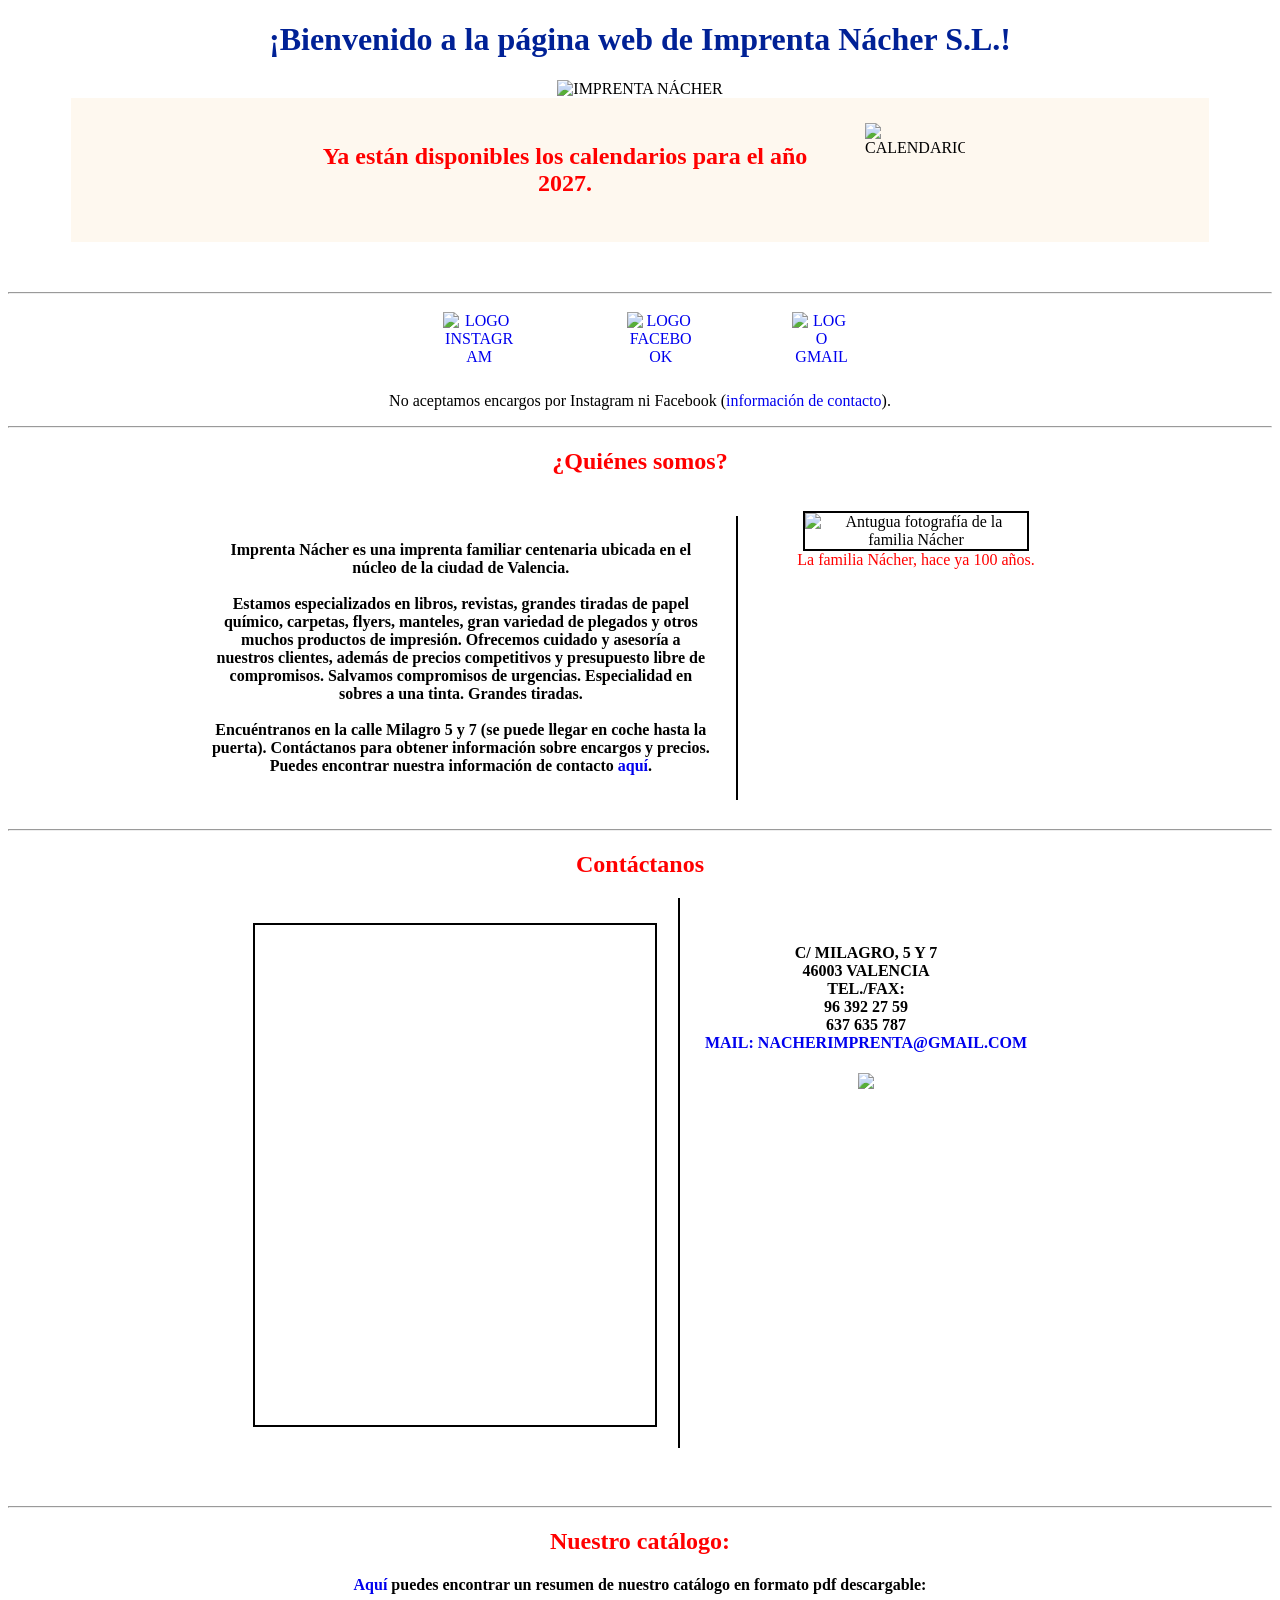
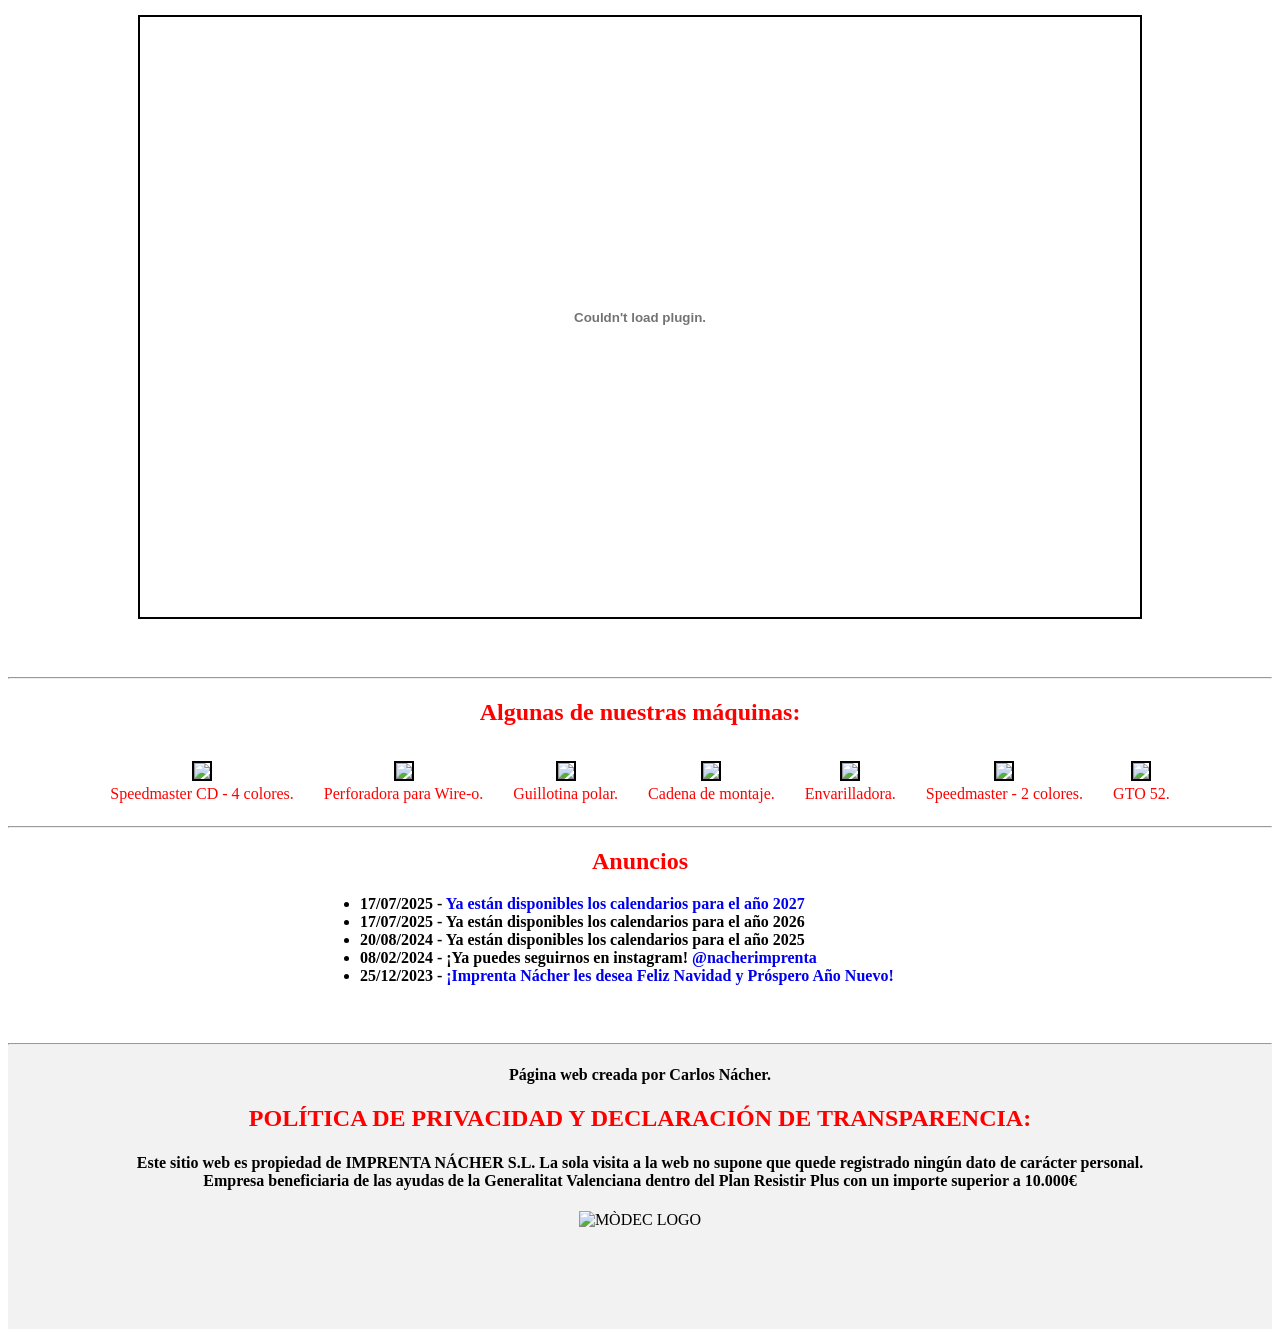
==== output/index.html @ 98540c19 "calendario 2027 y reestructuracion" ====
<!DOCTYPE html>

<html lang="en">

	<head>
		<!--bombardeen JavaScript-->
		<title>IMPRENTA NÁCHER</title>
		<meta charset="utf-8" />
		<meta http-equiv="X-UA-Compatible" content="IE=edge">
		<link rel="canonical" href="https://www.imprentanacher.es/">
		<meta name="viewport" content="width=device-width, initial-scale=1">
		<meta name="description" content="Imprenta Nácher, Valencia">
		<link rel="icon" type="image/x-icon" href="/bucket/img/ICONO.ico">
		<link rel="stylesheet" href="styles.css">
		<meta name="robots" content="index, follow">
	</head>
	
	<body>
		<!--título-->
		<header>
			<a href="index.html">
				<h1>¡Bienvenido a la página web de Imprenta Nácher S.L.!</h1>
			</a>
			<div class=titulo>
				<img src="/bucket/img/TITULO.png" alt="IMPRENTA NÁCHER">
			</div>
			<div id="anunc" style="border:none;">
				<h2>Ya están disponibles los calendarios para el año 2027.</h2>
				<img src="/bucket/img/calendario2025.png" alt="CALENDARIO">
			</div>
		</header>
		<main>
			<hr>
			<!--icono de fb, ig & mail con hiperlink-->
			<div class="iconos">
				<a href=https://www.instagram.com/nacherimprenta/ target=_blank>
					<img src="/bucket/img/iglogo.png" alt="LOGO INSTAGRAM">
				</a>
				<a href=https://www.facebook.com/people/Imprenta-Nacher/100063928429370/ target=_blank>
					<img src="/bucket/img/fblogo.png" alt="LOGO FACEBOOK">
				</a>
				<a href="mailto:nacherimprenta@gmail.com" target=_blank>
					<img src="/bucket/img/gmlogo.png" alt="LOGO GMAIL">
				</a>
			</div> 
			<p>No aceptamos encargos por Instagram ni Facebook (<a href=#contacto>información de contacto</a>).</p>
			<hr>
			<!--descripción-->
			<h2>¿Quiénes somos?</h2>
			<div class=quienes>
				<h4>
					Imprenta Nácher es una imprenta familiar centenaria ubicada en el núcleo de la ciudad de
					Valencia.
					<br><br>Estamos especializados en libros, revistas, grandes tiradas de papel químico, carpetas,
					flyers, manteles,
					gran variedad de plegados y otros muchos productos de impresión.
					Ofrecemos cuidado y asesoría a nuestros clientes, además de precios competitivos y presupuesto
					libre de compromisos.
					Salvamos compromisos de urgencias.
					Especialidad en sobres a una tinta. Grandes tiradas.
					<br><br>Encuéntranos en la calle Milagro 5 y 7 (se puede llegar en coche hasta la puerta).
					Contáctanos para obtener información sobre encargos
					y precios.
					Puedes encontrar nuestra información de contacto <a href=#contacto>aquí</a>.
				</h4>
				<figure>
					<img src="/bucket/img/FUNDADORES.png" alt="Antugua fotografía de la familia Nácher">
					<figcaption>La familia Nácher, hace ya 100 años. </figcaption>
				</figure>
			</div>
			<hr>
			<h2 id="contacto">Contáctanos</h2>
			<!--contacto y ubicación-->
			<div class="contacto">
				<div class="contacto_map">
					<iframe style="border: 2px solid black" src="https://www.google.com/maps/embed?pb=!1m18!1m12!1m3!1d3079.75941165151!2d-0.37370139999999996!3d39.474763599999996!2m3!1f0!2f0!3f0!3m2!1i1024!2i768!4f13.1!3m3!1m2!1s0xd6048b2bb7c595d%3A0xff33bedb1e630641!2sImprenta%20N%C3%A1cher!5e0!3m2!1ses!2ses!4v1646948557062!5m2!1ses!2ses" width="100%" height="100%" style="border:0;" allowfullscreen="" loading="lazy"></iframe>
				</div>
				<div class="contacto_txt">
					<h4>
						C/ MILAGRO, 5 Y 7
						<br>
						46003 VALENCIA
						<br>
						TEL./FAX:
						<br>
						96 392 27 59
						<br>
						637 635 787
						<br>
						<a style="overflow-wrap: break-word;" href="mailto:nacherimprenta@gmail.com" target="_blank"> MAIL: NACHERIMPRENTA@GMAIL.COM</a>
					</h4>
					<img src="/bucket/img/deco.png">
				</div>
			</div>
			<hr>
			<!--catálogo-->
			<h2>Nuestro catálogo:</h2>
			<div class="catalogo">
				<h4> <a target=_blank href="/bucket/otros/CARTON PLUMA PUERTA.pdf">Aquí</a> 
						puedes encontrar un resumen de nuestro catálogo en formato pdf descargable:</h4>
				<embed id="catembed" src="/bucket/otros/CARTON PLUMA PUERTA.pdf#zoom=10">
			</div>
			<hr>
			<!--imágenes en figures-->
			<h2>Algunas de nuestras máquinas:</h2>
			<div class=maquinas>
	 			<figure>
					<img src=/bucket/img/m1.jpeg>
					<figcaption>Speedmaster CD - 4 colores.</figcaption>
				</figure>
				<figure>
					<img src=/bucket/img/m2.jpeg>
					<figcaption>Perforadora para Wire-o.</figcaption>
				</figure>
					<figure>
					<img src=/bucket/img/m3.jpeg>
					<figcaption>Guillotina polar.</figcaption>
				</figure>
					<figure>
					<img src=/bucket/img/m4.jpeg>
					<figcaption>Cadena de montaje.</figcaption>
				</figure>
				<figure>
					<img src=/bucket/img/m5.jpeg>
					<figcaption>Envarilladora.</figcaption>
				</figure>
				<figure>
					<img src=/bucket/img/m6.jpeg>
					<figcaption>Speedmaster - 2 colores.</figcaption>
				</figure>
				<figure>
					<img src=/bucket/img/m7.jpeg>
					<figcaption>GTO 52.</figcaption>
				</figure>
			</div>
			<hr>
			<h2>Anuncios</h2>
			<!--anuncios-->
			<ul class="anuncios">
				<li><b>
					<time datetime="2025-07-17T16:00:00Z">17/07/2025</time>
					- <a href=#anunc>Ya están disponibles los calendarios para el año 2027</a>
				</b></li>
				<li><b>
					<time datetime="2025-07-17T16:00:00Z">17/07/2025</time>
					- Ya están disponibles los calendarios para el año 2026
				</b></li>
				<li><b>
					<time datetime="2024-08-20T00:00:00Z">20/08/2024</time>
					- Ya están disponibles los calendarios para el año 2025
				</b></li>
				<li><b>
					<time datetime="2024-02-08T00:00:00Z">08/02/2024</time>
					- ¡Ya puedes seguirnos en instagram! <a href=https://www.instagram.com/nacherimprenta/ target=_blank>@nacherimprenta</a>
				</b></li>
				<li><b>
					<time datetime="2023-12-25T00:00:00Z">25/12/2023</time>
					- <a href="/bucket/img/POSTAL.png" target="_blank">¡Imprenta Nácher les desea Feliz Navidad y Próspero Año Nuevo!</a>
				</b></li>
			</ul>
		</main>
		<footer>
			<hr>
			<!--copirri-->
			<div class="COPIRRI" id="cop">
				<h4 style="padding-top: 0px; padding-bottom: 0px;">Página web creada por Carlos Nácher.</h4>
				<h2>POLÍTICA DE PRIVACIDAD Y DECLARACIÓN DE TRANSPARENCIA:</h3>
				<h4>Este sitio web es propiedad de IMPRENTA NÁCHER S.L. La sola visita a la web no supone que quede
					registrado ningún dato de carácter personal.
					<br>Empresa beneficiaria de las ayudas de la Generalitat Valenciana dentro del Plan Resistir Plus con un
					importe superior a 10.000€
				</h4>
				<img src="/bucket/img/MODEC.png" alt="MÒDEC LOGO">
			</div>
		</footer>
	</body>
</html>
---- output/styles.css ----
body {
	text-align:center;
}
main {
	max-width:1300px;
	margin:auto;
}
h1 {
	color:#002196;
}
h2{
	color:red;
}
a {
	text-decoration:none;
}
figcaption {
	color:red;
}
footer {
	background-color:#f2f2f2;
	padding-bottom:100px;
}
.titulo img{
	max-width:90%;
}
#anunc {
	display:flex;
	flex-wrap:wrap;
	justify-content:center;
	margin:auto;
	width: 1300px;
	max-width:90%;
	border:3px solid black;
	background-color:#fef8ef;
	margin-bottom:50px;
}
#anunc h2{
	padding:25px;
	width:500px;
	max-width:90%;
	overflow-wrap:break-word;
}
#anunc img{
	padding:25px;
	width:100px;
	max-width:90%;
}
.iconos {
	width: 500px;
	max-width: 90%;
	margin:auto;
	display:flex;
	overflow-wrap:break-word;
	justify-content:space-between;
}
.iconos img{
	min-width:60px;
	width:60px;
	max-width:40%;
	margin:10px;
}
.quienes {
	display:flex;
	flex-wrap:wrap;
	justify-content:center;
}
.quienes h4{
	word-wrap:break-word;
	min-width:100px;
	max-width:500px;
	padding: 25px;
	border-right: 2px solid black;
}
.quienes img{
	width:400px;
	max-width:80%;
	border: 2px solid black;
}
.contacto {
	padding-bottom:50px;
	display:flex;
	flex-wrap:wrap;
	justify-content:center;
}
.contacto_txt {
	overflow-wrap:break-word;
	max-width:500px;
	padding:25px;
	border-left: 2px solid black;
}
.contacto_txt img {
	width:300px;
	max-width:90%;
}
.contacto_map {
	width:400px;
	max-width:90%;
	height:500px;
	max-height:80%;
	padding:25px;
}
.catalogo {
	padding-bottom:50px;
}
.catalogo embed{
	width:1000px;
	max-width:90%;
	height:600px;
	border: 2px solid black;
}
#catembed {
	margin:auto;
	display:block;
}
.maquinas {
	display:flex;
	flex-wrap:wrap;
	justify-content:center;
}
.maquinas figure{
	margin:15px;
}
.maquinas img{
	width:396px;
	max-width:90%;
	border: 2px solid black;
}
.anuncios {
	margin:auto;
	padding-bottom:50px;
	text-align:left;
	width:600px;
	max-width:90%;
}
.COPIRRI img{
	width:500px;
	max-width:80%;
}
@media all and (max-width: 600px) {
	.catalogo embed{
		height:0px;
		visibility:hidden;
	}
}
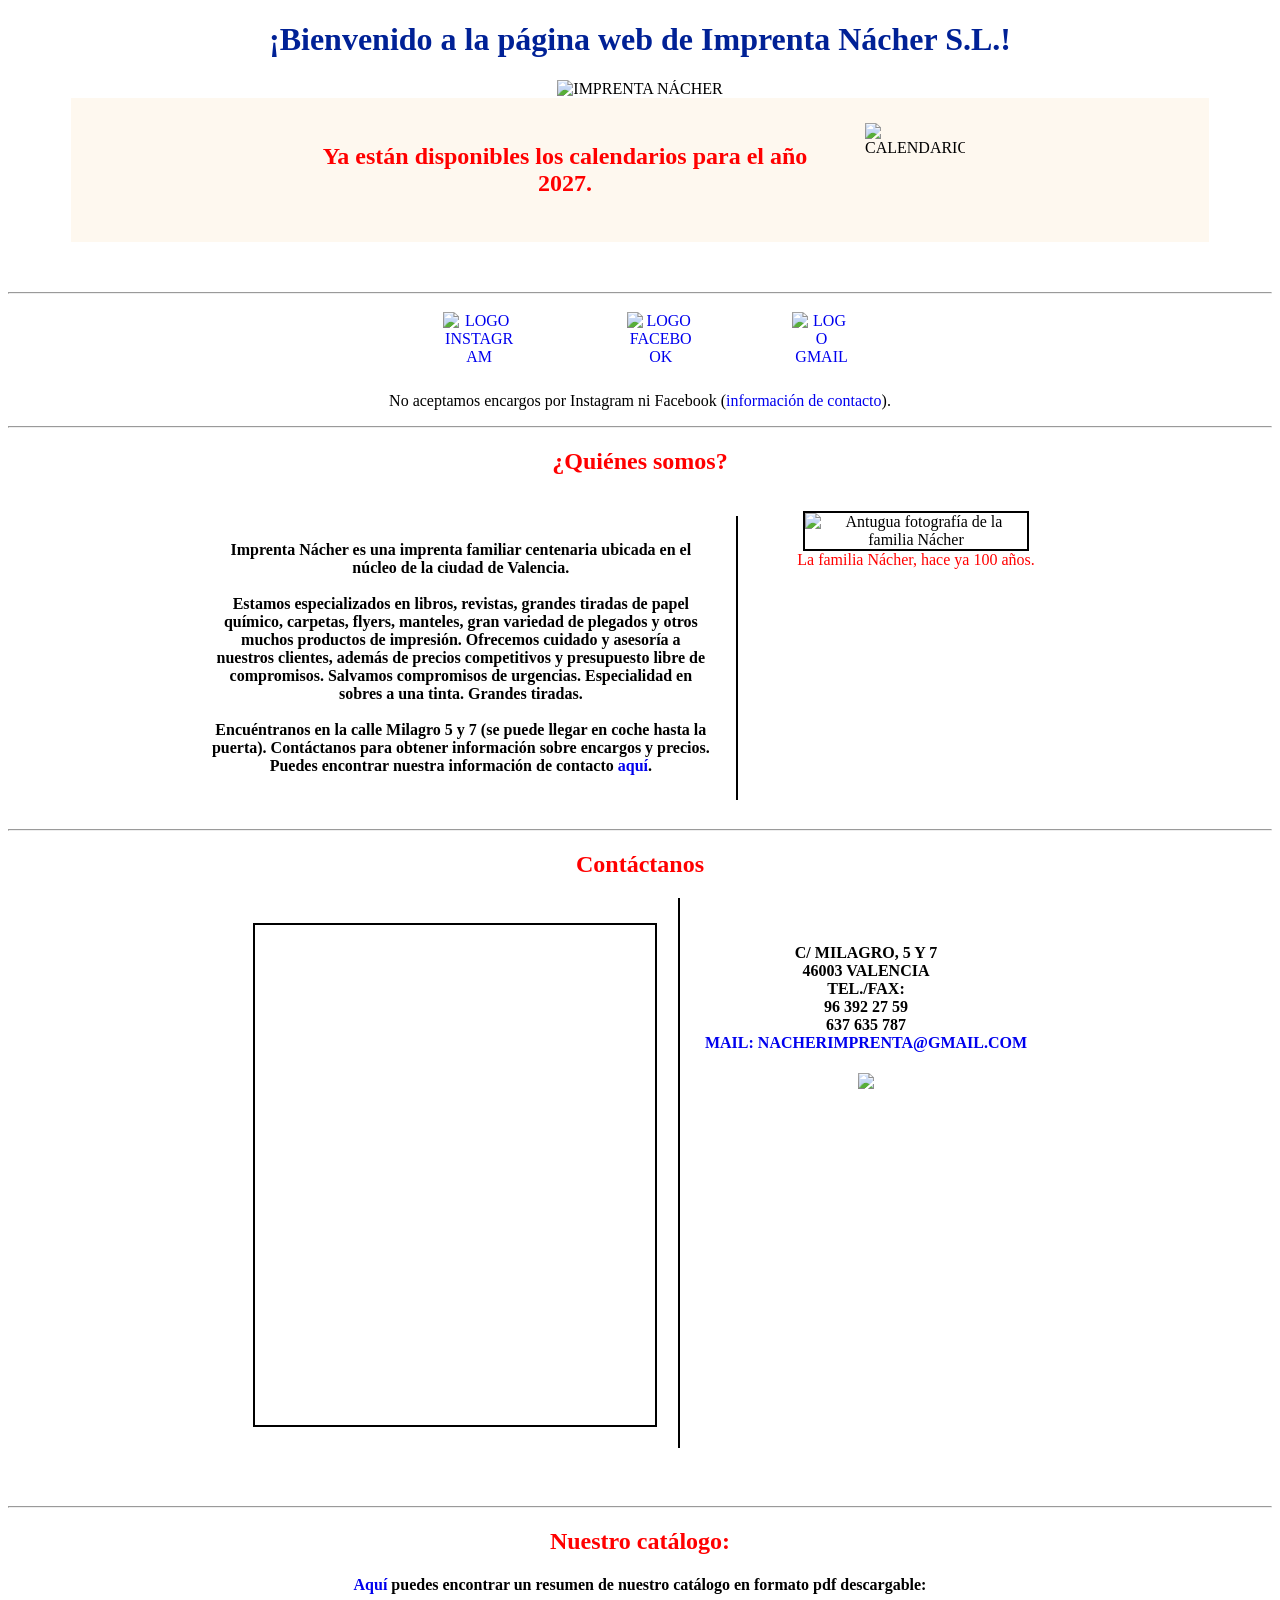
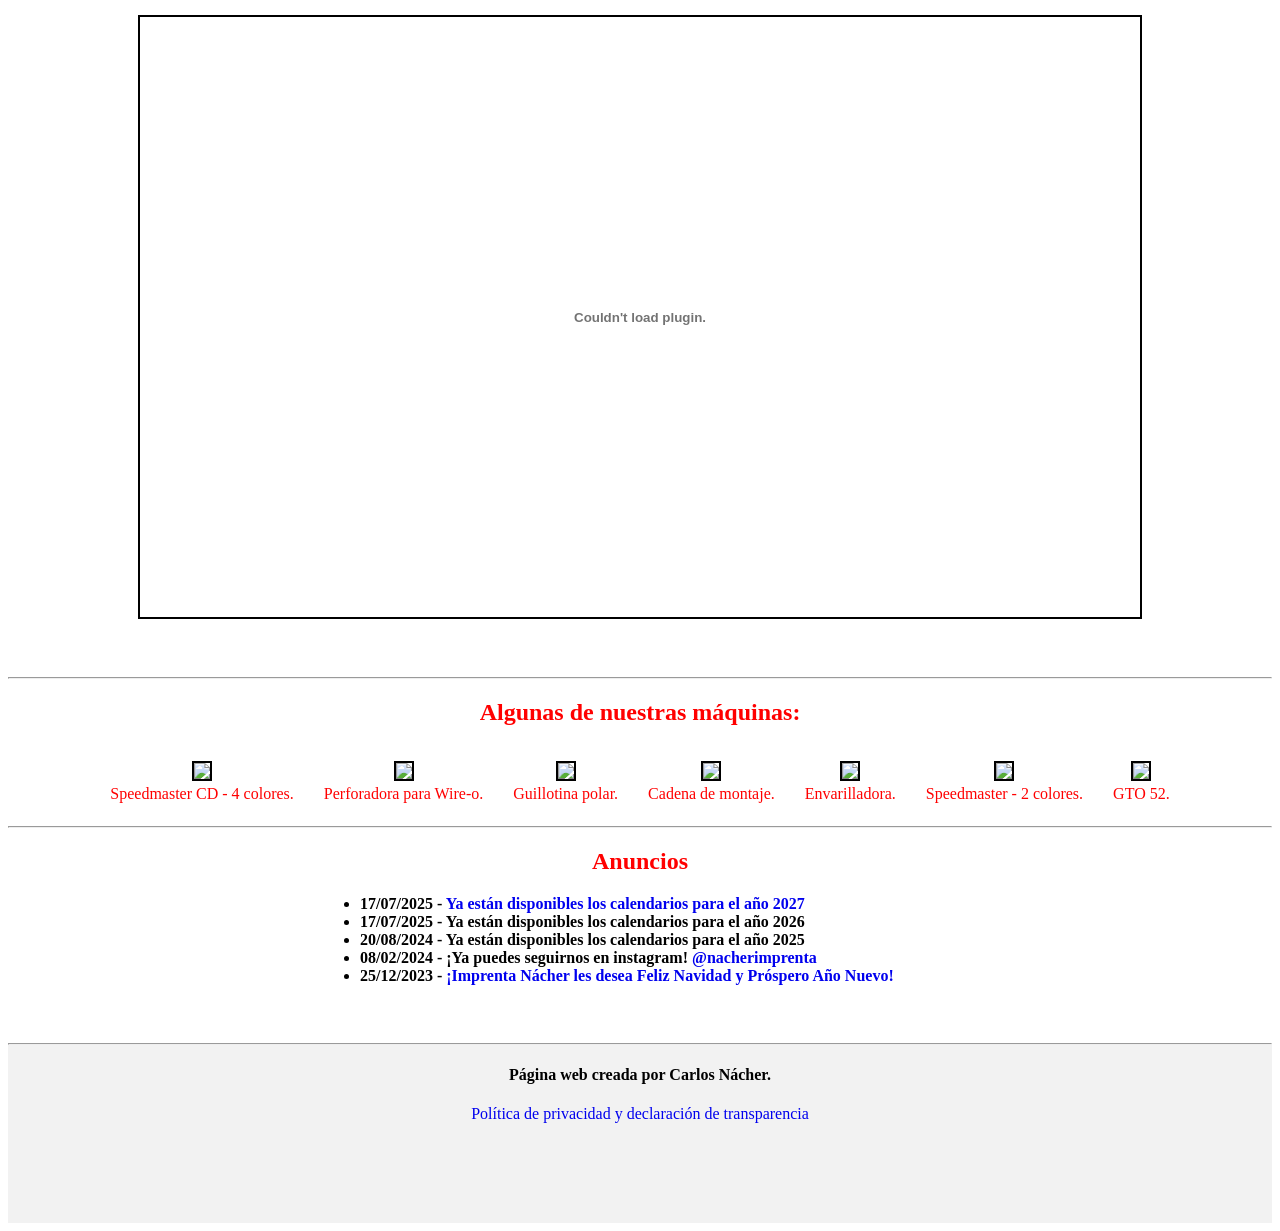
==== commit 9f8d8f1d: "modifica privacidad y transparencia" ====
--- a/output/index.html
+++ b/output/index.html
@@ -10,7 +10,7 @@
 		<link rel="canonical" href="https://www.imprentanacher.es/">
 		<meta name="viewport" content="width=device-width, initial-scale=1">
 		<meta name="description" content="Imprenta Nácher, Valencia">
-		<link rel="icon" type="image/x-icon" href="/bucket/img/ICONO.ico">
+		<link rel="icon" type="image/x-icon" href="/bucket/content/img/ICONO.ico">
 		<link rel="stylesheet" href="styles.css">
 		<meta name="robots" content="index, follow">
 	</head>
@@ -22,11 +22,11 @@
 				<h1>¡Bienvenido a la página web de Imprenta Nácher S.L.!</h1>
 			</a>
 			<div class=titulo>
-				<img src="/bucket/img/TITULO.png" alt="IMPRENTA NÁCHER">
+				<img src="/bucket/content/img/TITULO.png" alt="IMPRENTA NÁCHER">
 			</div>
 			<div id="anunc" style="border:none;">
 				<h2>Ya están disponibles los calendarios para el año 2027.</h2>
-				<img src="/bucket/img/calendario2025.png" alt="CALENDARIO">
+				<img src="/bucket/content/img/calendario2025.png" alt="CALENDARIO">
 			</div>
 		</header>
 		<main>
@@ -34,13 +34,13 @@
 			<!--icono de fb, ig & mail con hiperlink-->
 			<div class="iconos">
 				<a href=https://www.instagram.com/nacherimprenta/ target=_blank>
-					<img src="/bucket/img/iglogo.png" alt="LOGO INSTAGRAM">
+					<img src="/bucket/content/img/iglogo.png" alt="LOGO INSTAGRAM">
 				</a>
 				<a href=https://www.facebook.com/people/Imprenta-Nacher/100063928429370/ target=_blank>
-					<img src="/bucket/img/fblogo.png" alt="LOGO FACEBOOK">
+					<img src="/bucket/content/img/fblogo.png" alt="LOGO FACEBOOK">
 				</a>
 				<a href="mailto:nacherimprenta@gmail.com" target=_blank>
-					<img src="/bucket/img/gmlogo.png" alt="LOGO GMAIL">
+					<img src="/bucket/content/img/gmlogo.png" alt="LOGO GMAIL">
 				</a>
 			</div> 
 			<p>No aceptamos encargos por Instagram ni Facebook (<a href=#contacto>información de contacto</a>).</p>
@@ -64,7 +64,7 @@
 					Puedes encontrar nuestra información de contacto <a href=#contacto>aquí</a>.
 				</h4>
 				<figure>
-					<img src="/bucket/img/FUNDADORES.png" alt="Antugua fotografía de la familia Nácher">
+					<img src="/bucket/content/img/FUNDADORES.png" alt="Antugua fotografía de la familia Nácher">
 					<figcaption>La familia Nácher, hace ya 100 años. </figcaption>
 				</figure>
 			</div>
@@ -89,47 +89,47 @@
 						<br>
 						<a style="overflow-wrap: break-word;" href="mailto:nacherimprenta@gmail.com" target="_blank"> MAIL: NACHERIMPRENTA@GMAIL.COM</a>
 					</h4>
-					<img src="/bucket/img/deco.png">
+					<img src="/bucket/content/img/deco.png">
 				</div>
 			</div>
 			<hr>
 			<!--catálogo-->
 			<h2>Nuestro catálogo:</h2>
 			<div class="catalogo">
-				<h4> <a target=_blank href="/bucket/otros/CARTON PLUMA PUERTA.pdf">Aquí</a> 
+				<h4> <a target=_blank href="/bucket/content/otros/CARTONPLUMAPUERTA.pdf">Aquí</a> 
 						puedes encontrar un resumen de nuestro catálogo en formato pdf descargable:</h4>
-				<embed id="catembed" src="/bucket/otros/CARTON PLUMA PUERTA.pdf#zoom=10">
+				<embed id="catembed" src="/bucket/content/otros/CARTONPLUMAPUERTA.pdf#zoom=10">
 			</div>
 			<hr>
 			<!--imágenes en figures-->
 			<h2>Algunas de nuestras máquinas:</h2>
 			<div class=maquinas>
 	 			<figure>
-					<img src=/bucket/img/m1.jpeg>
+					<img src=/bucket/content/img/m1.jpeg>
 					<figcaption>Speedmaster CD - 4 colores.</figcaption>
 				</figure>
 				<figure>
-					<img src=/bucket/img/m2.jpeg>
+					<img src=/bucket/content/img/m2.jpeg>
 					<figcaption>Perforadora para Wire-o.</figcaption>
 				</figure>
 					<figure>
-					<img src=/bucket/img/m3.jpeg>
+					<img src=/bucket/content/img/m3.jpeg>
 					<figcaption>Guillotina polar.</figcaption>
 				</figure>
 					<figure>
-					<img src=/bucket/img/m4.jpeg>
+					<img src=/bucket/content/img/m4.jpeg>
 					<figcaption>Cadena de montaje.</figcaption>
 				</figure>
 				<figure>
-					<img src=/bucket/img/m5.jpeg>
+					<img src=/bucket/content/img/m5.jpeg>
 					<figcaption>Envarilladora.</figcaption>
 				</figure>
 				<figure>
-					<img src=/bucket/img/m6.jpeg>
+					<img src=/bucket/content/img/m6.jpeg>
 					<figcaption>Speedmaster - 2 colores.</figcaption>
 				</figure>
 				<figure>
-					<img src=/bucket/img/m7.jpeg>
+					<img src=/bucket/content/img/m7.jpeg>
 					<figcaption>GTO 52.</figcaption>
 				</figure>
 			</div>
@@ -155,7 +155,7 @@
 				</b></li>
 				<li><b>
 					<time datetime="2023-12-25T00:00:00Z">25/12/2023</time>
-					- <a href="/bucket/img/POSTAL.png" target="_blank">¡Imprenta Nácher les desea Feliz Navidad y Próspero Año Nuevo!</a>
+					- <a href="/bucket/content/img/POSTAL.png" target="_blank">¡Imprenta Nácher les desea Feliz Navidad y Próspero Año Nuevo!</a>
 				</b></li>
 			</ul>
 		</main>
@@ -164,13 +164,7 @@
 			<!--copirri-->
 			<div class="COPIRRI" id="cop">
 				<h4 style="padding-top: 0px; padding-bottom: 0px;">Página web creada por Carlos Nácher.</h4>
-				<h2>POLÍTICA DE PRIVACIDAD Y DECLARACIÓN DE TRANSPARENCIA:</h3>
-				<h4>Este sitio web es propiedad de IMPRENTA NÁCHER S.L. La sola visita a la web no supone que quede
-					registrado ningún dato de carácter personal.
-					<br>Empresa beneficiaria de las ayudas de la Generalitat Valenciana dentro del Plan Resistir Plus con un
-					importe superior a 10.000€
-				</h4>
-				<img src="/bucket/img/MODEC.png" alt="MÒDEC LOGO">
+				<a href="transparencia.html">Política de privacidad y declaración de transparencia</a>
 			</div>
 		</footer>
 	</body>
